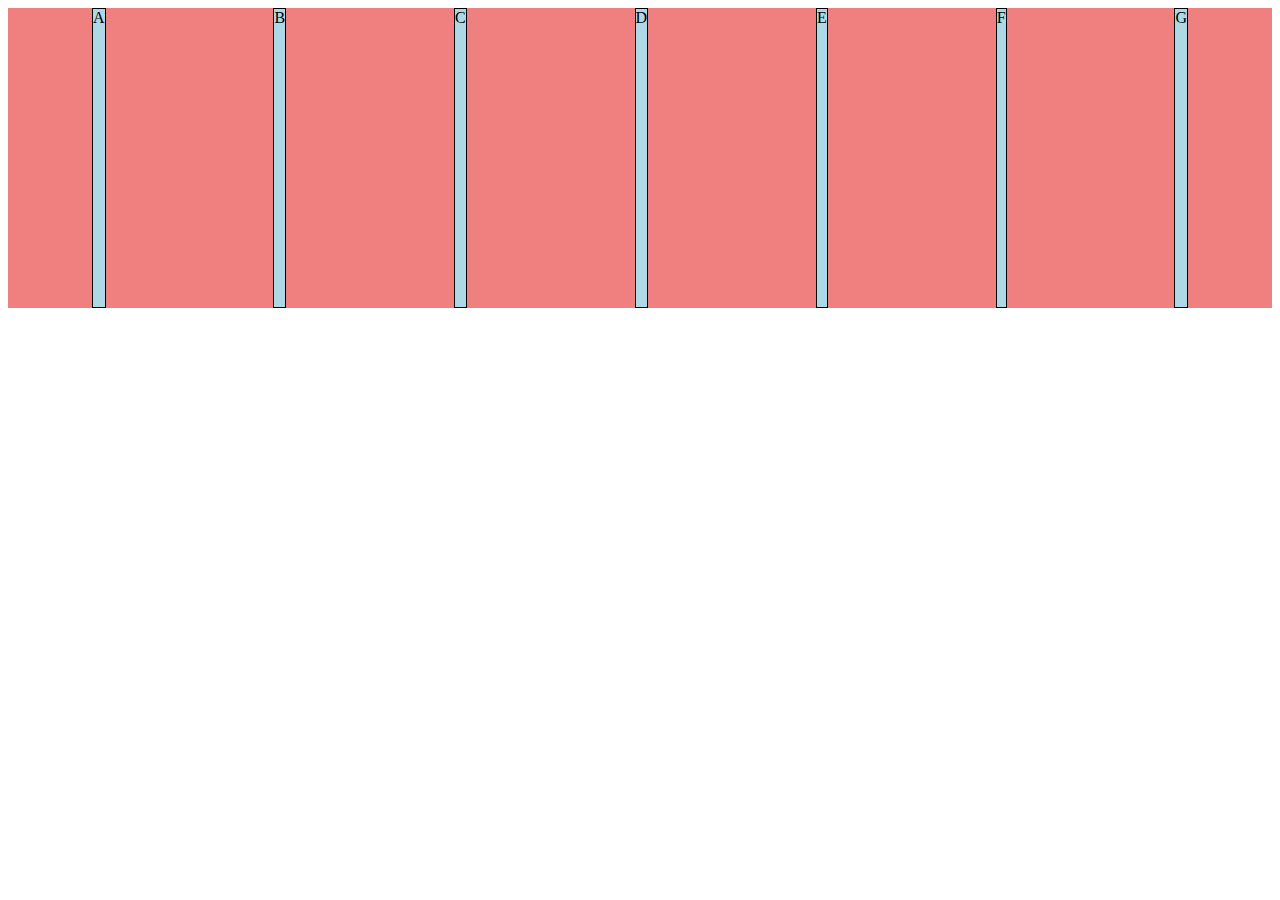
==== exercicio27/Flex004/flex001.html @ 2140747c "Align-itens" ====
<!DOCTYPE html>
<html lang="pt-br">
<head>
    <meta charset="UTF-8">
    <meta name="viewport" content="width=device-width, initial-scale=1.0">
    <title>Flexible Box</title>
    <style>
        div.container {
            background-color: lightcoral;
            height: 300px;
            display: flex;
            flex-flow: row nowrap;
            justify-content: space-around;
            align-items: stretch;
        }

        div.item {
            background-color: lightblue;
            border: 1px solid black;
            text-align: center;
            
        }
    </style>
</head>
<body>
    <div class="container">
        <div class="item">A</div>
        <div class="item">B</div>
        <div class="item">C</div>
        <div class="item">D</div>
        <div class="item">E</div>
        <div class="item">F</div>
        <div class="item">G</div>
    </div>
</body>
</html>
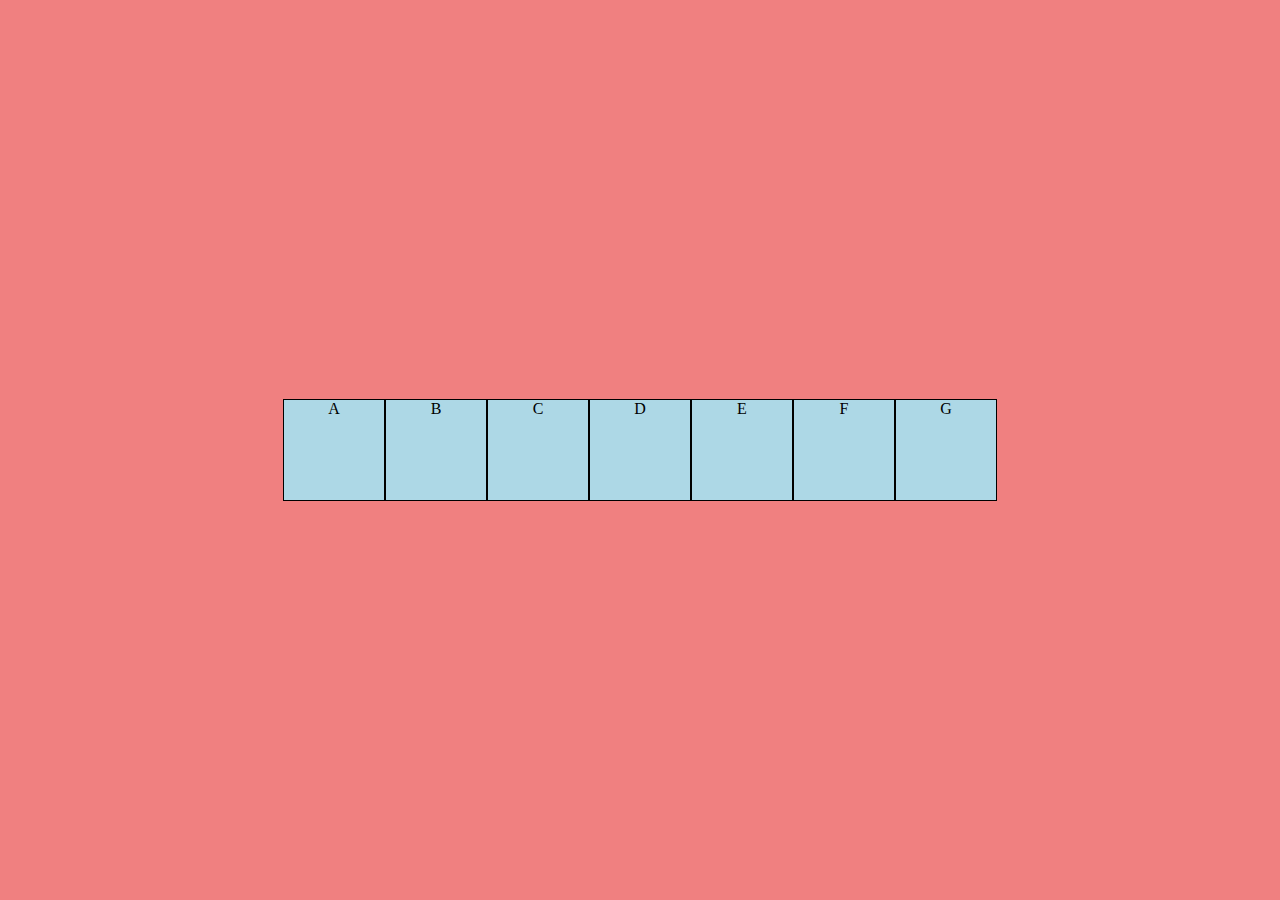
==== commit 7a1fd16b: "Estudos de FlexBox" ====
--- a/exercicio27/Flex004/flex001.html
+++ b/exercicio27/Flex004/flex001.html
@@ -5,20 +5,27 @@
     <meta name="viewport" content="width=device-width, initial-scale=1.0">
     <title>Flexible Box</title>
     <style>
+        * {
+            margin: 0px;
+            padding: 0px;
+        }
+
         div.container {
             background-color: lightcoral;
-            height: 300px;
+            height: 100vh;
+            width: 100vw;
             display: flex;
             flex-flow: row nowrap;
-            justify-content: space-around;
-            align-items: stretch;
+            justify-content: center;
+            align-items: center;
         }
 
         div.item {
             background-color: lightblue;
             border: 1px solid black;
             text-align: center;
-            
+            height: 100px;
+            width: 100px;
         }
     </style>
 </head>
